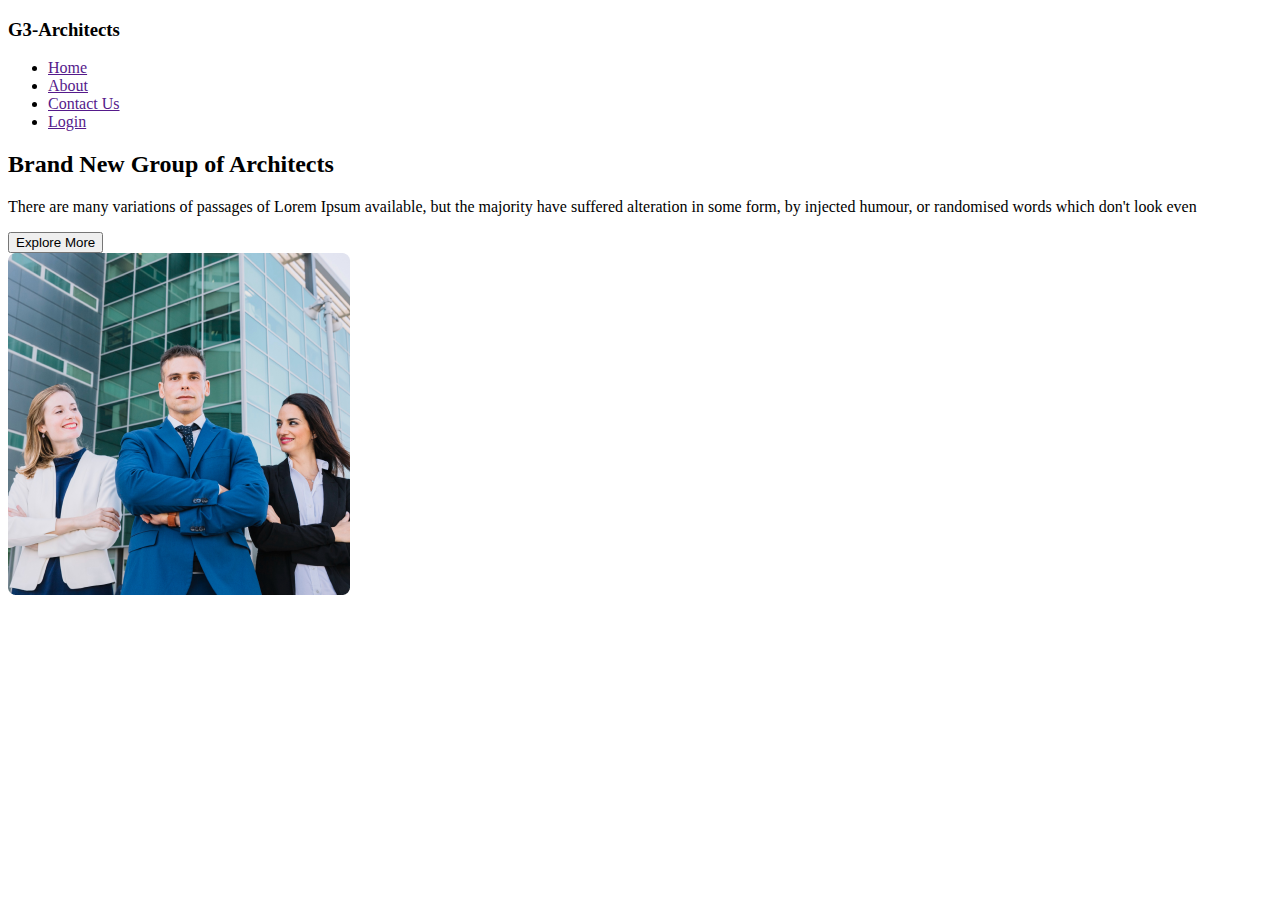
==== index.html @ c1857ad0 "header done" ====
<!DOCTYPE html>
<html lang="en">

<head>
    <meta charset="UTF-8">
    <meta name="viewport" content="width=device-width, initial-scale=1.0">
    <title>Architects</title>
    <link rel="stylesheet" href="style.css">
</head>

<body class="work-sans-font">
    <header class="header">
        <nav class="navbar">
            <h3 class="brand">G3-Architects</h3>
            <ul class="four-steps">
                <li class="nav-item"><a href="" class="nav-link">Home</a></li>

                <li class="nav-item"><a href="" class="nav-link">About</a> </li>

                <li class="nav-item"><a href="" class="nav-link">Contact Us</a></li>

                <li class="nav-item"><a href="" class="nav-link">Login</a></li>
            </ul>
        </nav>
         <div class="banner">
            <div class="head-lines">
                <h2 class="head-title">Brand New 
                  Group of Architects 
                  </h2>
                  <p>There are many variations of passages of Lorem Ipsum available, but the majority have suffered alteration in some form, by injected humour, or randomised words which don't look even</p>
                  <button class="btn-primary">Explore More</button>
                </div>
               <img src="/images/team2.png" alt=""  class="banner-img">
         </div>
    </header>
    <main>

    </main>
    <footer>

    </footer>
</body>

</html>
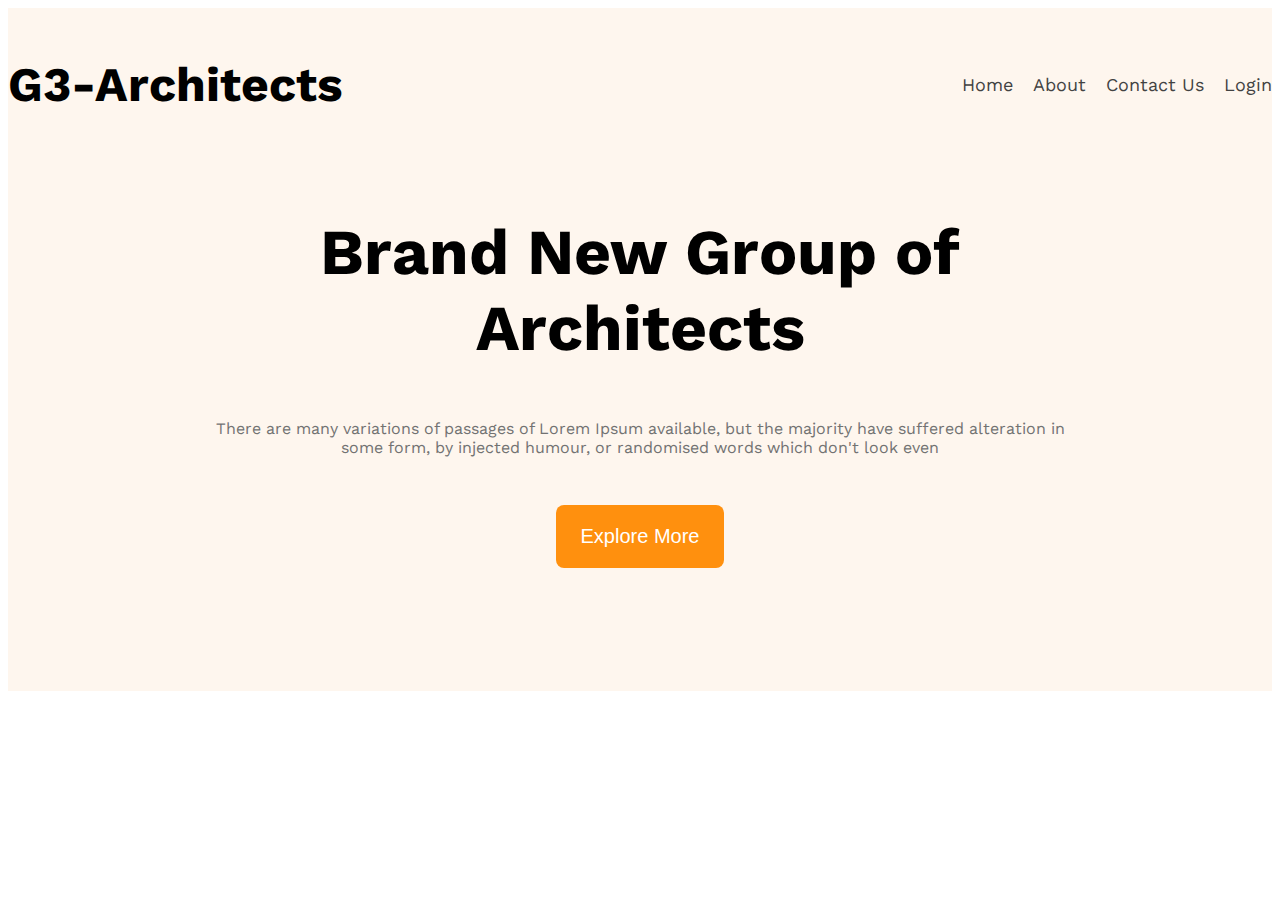
==== commit 072ce7fd: "new commit" ====
--- a/index.html
+++ b/index.html
@@ -5,40 +5,48 @@
     <meta charset="UTF-8">
     <meta name="viewport" content="width=device-width, initial-scale=1.0">
     <title>Architects</title>
-    <link rel="stylesheet" href="style.css">
+    <link rel="stylesheet" href="./styles/style.css">
 </head>
 
 <body class="work-sans-font">
-    <header class="header">
-        <nav class="navbar">
-            <h3 class="brand">G3-Architects</h3>
-            <ul class="four-steps">
-                <li class="nav-item"><a href="" class="nav-link">Home</a></li>
+    <header>
+        <header class="header">
+            <nav class="navbar">
+                <h3 class="brand">G3-Architects</h3>
+                     <ul class="four-steps">
+                        <li class="nav-item"><a href="" class="nav-link">Home</a></li>
 
-                <li class="nav-item"><a href="" class="nav-link">About</a> </li>
+                        <li class="nav-item"><a href="" class="nav-link">About</a> </li>
 
-                <li class="nav-item"><a href="" class="nav-link">Contact Us</a></li>
+                        <li class="nav-item"><a href="" class="nav-link">Contact Us</a></li>
 
-                <li class="nav-item"><a href="" class="nav-link">Login</a></li>
-            </ul>
-        </nav>
-         <div class="banner">
-            <div class="head-lines">
-                <h2 class="head-title">Brand New 
-                  Group of Architects 
-                  </h2>
-                  <p>There are many variations of passages of Lorem Ipsum available, but the majority have suffered alteration in some form, by injected humour, or randomised words which don't look even</p>
-                  <button class="btn-primary">Explore More</button>
-                </div>
-               <img src="/images/team2.png" alt=""  class="banner-img">
-         </div>
+                        <li class="nav-item"><a href="" class="nav-link">Login</a></li>
+                    </ul>
+            </nav>
+         
+        <div>
+            <div class="banner-content">
+                <h2 class="head-title">Brand New
+                    Group of Architects
+                </h2>
+                <p class="banner-description">There are many variations of passages of Lorem Ipsum available, but the majority have suffered alteration
+                    in some form, by injected humour, or randomised words which don't look even</p>
+                <button class="btn-primary">Explore More</button>
+            </div>
+            <div>
+                <img src="../images/banner.png" alt="">
+            </div>
+            <div class="banner-img-container">
+                <img class="banner-img" src="../images/banner.png" alt="">
+            </div>
+        </div>
     </header>
-    <main>
+      
+      <footer>
 
-    </main>
-    <footer>
+      </footer>
 
-    </footer>
+            
 </body>
 
 </html>--- a/styles/style.css
+++ b/styles/style.css
@@ -0,0 +1,296 @@
+@import url('https://fonts.googleapis.com/css2?family=Work+Sans:ital,wght@0,100..900;1,100..900&display=swap');
+
+.work-sans-font {
+  font-family: "Work Sans", serif;
+  font-optical-sizing: auto;
+  font-weight: 400;
+  font-style: normal;
+}
+/* dark 02 */
+.text-gray{
+    color: #424242;
+}
+/* dark 03 */
+.text-light-gray{
+    color: #727272;
+}
+.text-primary{
+    color: #FF900E;
+}
+.display-flex{
+    display: flex;
+}
+.section-title{
+    font-size: 2.8rem;
+    font-weight: 700;
+  }
+.header{
+    background-color: rgba(243, 169, 84, 0.1);
+    margin: 0 auto;   
+ }
+ .display-flex{
+    display: flex;
+ }
+ .navbar{
+     display: flex;
+     justify-content: space-between;
+ }
+ .four-steps{
+      display: flex;
+     font-size: 18px;
+     list-style: none;
+     align-items: center;
+     gap: 20px; 
+     font-weight: 500px;       
+ }
+ .brand{
+    text-align: center              ;
+    font-weight: 700px;
+    font-size: 3rem
+    
+}
+.nav-link{
+    text-decoration: none;
+    color: #424242;
+    font-weight: 500px;
+}
+.nav-item{
+    color: #424242;
+    list-style: none;
+}
+ 
+.navbar, .banner, .banner-img-container{
+    max-width: 1440px;
+    margin: 0 auto;
+}
+   
+ .head-title{ 
+     font-size: 4rem;
+     font-weight: bold; 
+ }
+ .banner-content{
+    max-width: 850px;
+    margin: 0 auto;
+    text-align: center;
+    margin-bottom: 50px;
+ }
+ .banner-description{
+     font-size: 1rem;
+     color: #727272;
+     padding-bottom: 32px;
+ }
+.btn-primary, .feathure-button{
+        background-color: rgba(255, 144, 14, 1); 
+        font-size: 1.25rem;
+        font-weight: 600px;
+        color: white;
+        border-radius: 8px;
+        padding: 20px 25px;
+        border: none;
+    }
+main, footer{
+    max-width: 1440px;
+    margin: 0 auto ;
+}
+main > section{
+    margin-top: 130px ;
+}
+.banner-img-container img{
+       width: 100%;
+       padding-bottom: 50px;
+    }
+ /* team and feature related style */
+.teams{
+ align-items: center;
+}
+.team-img-container{
+    display: grid;
+    grid-template-columns: repeat(2, 1fr) ;
+    gap: 24px;
+}
+.our-features{
+    margin-left:130px ;
+    max-width: 530px;
+}
+
+#Quick-list{
+    font-weight: 500;
+} 
+/* features section related style */
+#feature-section-title{
+    border-left: 5px solid #FF900E;
+    padding-left: 23px;
+}
+.features-title{
+    font-size: 1.25rem;
+    font-weight: 600;
+}
+.features-card{
+    max-width: 586px;
+    padding: 30px 30px;
+    border-radius: 8px;
+    box-shadow: 0 4px 30px 0 rgba(0, 0, 0, 0.06);
+    margin-bottom: 20px;
+
+}
+.Features{
+    gap: 146px;
+}
+#experience-badge{
+    padding: 45px 42px;
+    font-size: 1.5rem;
+    font-weight: 500px;
+    margin-left: -92px;
+    margin-top: -100px;
+}
+#Experience-year{
+    font-size: 4rem;
+    font-weight: 700;
+}
+.feature-architect img{
+    width: 100%;
+}
+
+/* some facts */
+.fact-card{
+    border: 1px solid #FAA515;
+    width: 240px;
+    height: 240px;
+    border-radius: 8px;
+    text-align: center;
+    align-items: center;
+    justify-content: center;
+    padding: 0 50px;
+}
+.facts-container{
+    display: grid;
+    grid-template-columns: repeat(4, 1fr);
+    justify-content: center;
+}
+.fact-number{
+    font-size: 2.8rem;
+    font-weight: 600px;
+    margin-top: 5px;
+    margin-bottom: 10px;
+}
+.fact-name{
+    font-size: 20px;
+    font-weight: 600px;
+    margin-top: 5px;
+    margin-bottom: 59px;
+}
+.fact-description{
+    max-width: 540px;
+}
+.face-icon{
+    margin-top: 50px;
+}
+/* sponsor related section */
+.sponsor-info{
+    max-width: 542px;
+    margin: 50px auto;
+    text-align: center;
+}
+.sponsor-companies{
+    display: grid;
+    grid-template-columns: repeat(5, 1fr);
+    gap: 20px;
+    filter: grayscale(100%);
+}
+.footer-2{
+    max-width: 1440px;
+    height: 50px;
+    text-align: center;
+    padding: 38px 38px;
+    margin: 130px 24px;
+    background-color: #FFF4E7;
+    
+}
+
+ /* responsive media query */
+ @media screen and (max-width: 576px) {
+    .navbar,
+    .four-steps, 
+    .teams{
+        flex-direction: column;
+    }
+    .banner-img-container{
+        max-width: 100%;
+        padding: 0px;
+        margin: 0 auto;
+    }
+    .team-img-container, .facts-container{
+        grid-template-columns: 1fr;
+    }
+    .our-features{
+        margin-left: 20px;
+    }
+    .facts-container{
+    justify-items: center;
+    gap: 24px;
+    }
+    .sponsor-info{
+        justify-items: center;
+    }
+    .sponsor-companies{
+        grid-template-columns: 1fr;
+        justify-items: center;
+        gap: 50px;
+    }
+    .Features{
+        flex-direction: column;
+    }
+    .footer-2{
+        text-align: center;
+        padding: 34px;
+        margin: 130px 24px;
+        background-color: #FFF4E7;
+    }    
+    #experience-badge{
+        margin-top: 20px;
+        margin-left: 20px;
+    }
+      
+    } 
+ 
+
+
+ /* medium size device */
+ @media screen and (min-width:576px) and (max-width: 992px) {
+    .teams, .Features{
+       flex-direction: column; 
+    }
+    .navbar,
+    .four-steps, 
+    .teams{
+         justify-items: center;
+    }
+    .our-features{
+        margin: 50px auto;
+    }
+    .sponsor-companies{
+        grid-template-columns: repeat(3, 1fr);
+        gap: 50px;
+        justify-items: center;
+    }
+    .team-img-container, .facts-container{
+        grid-template-columns: repeat(2, 1fr);
+        justify-items: center;
+    }
+    #experience-badge{
+        padding: 45px 42px;
+        font-size: 1.5rem;
+        font-weight: 500px;
+        margin-left: -92px;
+        margin-top: -100px;
+ }
+ .team-img-container{
+    justify-content: center;
+ }
+ .footer-2{
+    align-items: center;
+    padding: 34px;
+    margin: 130px 24px;
+    background-color: #FFF4E7;
+}    
+}